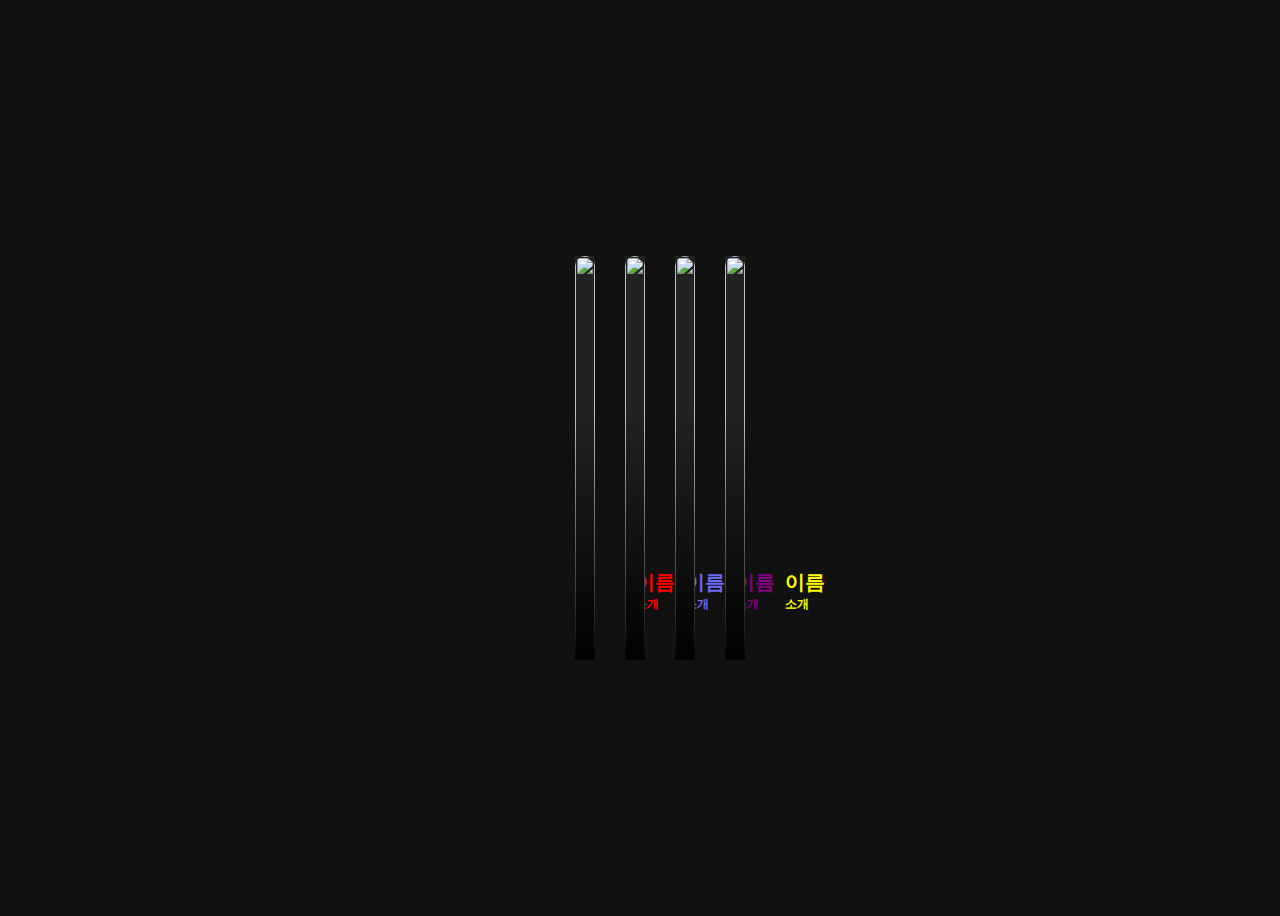
==== members.html @ 8a26c84e "rename: 팀원소개 -> members.html" ====
<!DOCTYPE html>
<html lang="en">
  <head>
    <meta charset="UTF-8" />
    <meta name="viewport" content="width=device-width, initial-scale=1.0" />
    <title>Document</title>
    <style>
      body {
        background-color: #111;
        color: #999;
      }

      .wrapper {
        display: flex;
        justify-content: center;
        align-items: center;
        height: 100vh;
      }

      .team {
        display: flex;
        justify-content: center;
        align-items: center;

        height: 500px;
      }

      .team-item {
        display: flex;
        justify-content: center;
        align-items: center;

        flex-basis: 500px;
        margin: 0 15px;

        transition: all 0.4s;
      }

      .team-item:hover {
        flex-basis: 1000px;
        margin: 0 20px;
      }

      .team-item img {
        width: 100%;
        border-radius: 15px;
        height: 400px;
      }

      .team-item:hover .profile-contents p {
        max-height: 250px;
      }

      .profile {
        background-color: #222;
        position: relative;
      }

      .profile:before {
        content: " ";
        /* Permalink - use to edit and share this gradient: https://colorzilla.com/gradient-editor/#000000+0,000000+100&0+0,0.95+100 */
        background: linear-gradient(
          to bottom,
          rgba(0, 0, 0, 0) 0%,
          rgba(0, 0, 0, 0.95) 100%
        );
        /* W3C, IE10+, FF16+, Chrome26+, Opera12+, Safari7+ */

        position: absolute;
        left: 0;
        right: 0;
        bottom: 0;
        height: 250px;
      }

      .profile-contents {
        position: absolute;

        bottom: 0;
        padding: 10px;
        display: flex;
        flex-direction: column;
        align-items: center;
        justify-content: center;
      }

      .profile-contents h2 {
        font-size: 20px;
      }

      .profile-contents h2 span {
        display: block;
        font-size: 12px;
      }

      .profile_red {
        color: red;
      }

      .profile_blue {
        color: rgb(106, 106, 248);
      }

      .profile_purple {
        color: purple;
      }

      .profile_yellow {
        color: yellow;
      }

      .profile-contents p {
        color: white;
        font-size: 10px;
        min-width: 140px;
        max-height: 0;
        overflow: hidden;
        transition: all 2s;
      }
    </style>
  </head>

  <body>
    <div class="wrapper">
      <ul class="team">
        <li class="team-item">
          <div class="profile profile_red">
            <img
              src="https://search.pstatic.net/common/?src=http%3A%2F%2Fimgnews.naver.net%2Fimage%2F5575%2F2020%2F07%2F23%2F0000124767_001_20200723104041438.jpg&type=sc960_832"
            />
            <div class="profile-contents">
              <h2>이름<span> 소개 </span></h2>
              <p>블라블라블라블라</p>
            </div>
          </div>
        </li>
        <li class="team-item">
          <div class="profile profile_blue">
            <img
              src="https://search.pstatic.net/common/?src=http%3A%2F%2Fimgnews.naver.net%2Fimage%2F5575%2F2020%2F07%2F23%2F0000124767_001_20200723104041438.jpg&type=sc960_832"
            />
            <div class="profile-contents">
              <h2>이름<span> 소개 </span></h2>
              <p>블라블라블라블라</p>
            </div>
          </div>
        </li>
        <li class="team-item">
          <div class="profile profile_purple">
            <img
              src="https://search.pstatic.net/common/?src=http%3A%2F%2Fimgnews.naver.net%2Fimage%2F5575%2F2020%2F07%2F23%2F0000124767_001_20200723104041438.jpg&type=sc960_832"
            />
            <div class="profile-contents">
              <h2>이름<span> 소개 </span></h2>
              <p>블라블라블라블라</p>
            </div>
          </div>
        </li>
        <li class="team-item">
          <div class="profile profile_yellow">
            <img
              src="https://search.pstatic.net/common/?src=http%3A%2F%2Fimgnews.naver.net%2Fimage%2F5575%2F2020%2F07%2F23%2F0000124767_001_20200723104041438.jpg&type=sc960_832"
            />
            <div class="profile-contents">
              <h2>이름<span> 소개 </span></h2>
              <p>블라블라블라블라</p>
            </div>
          </div>
        </li>
      </ul>
    </div>
  </body>
</html>
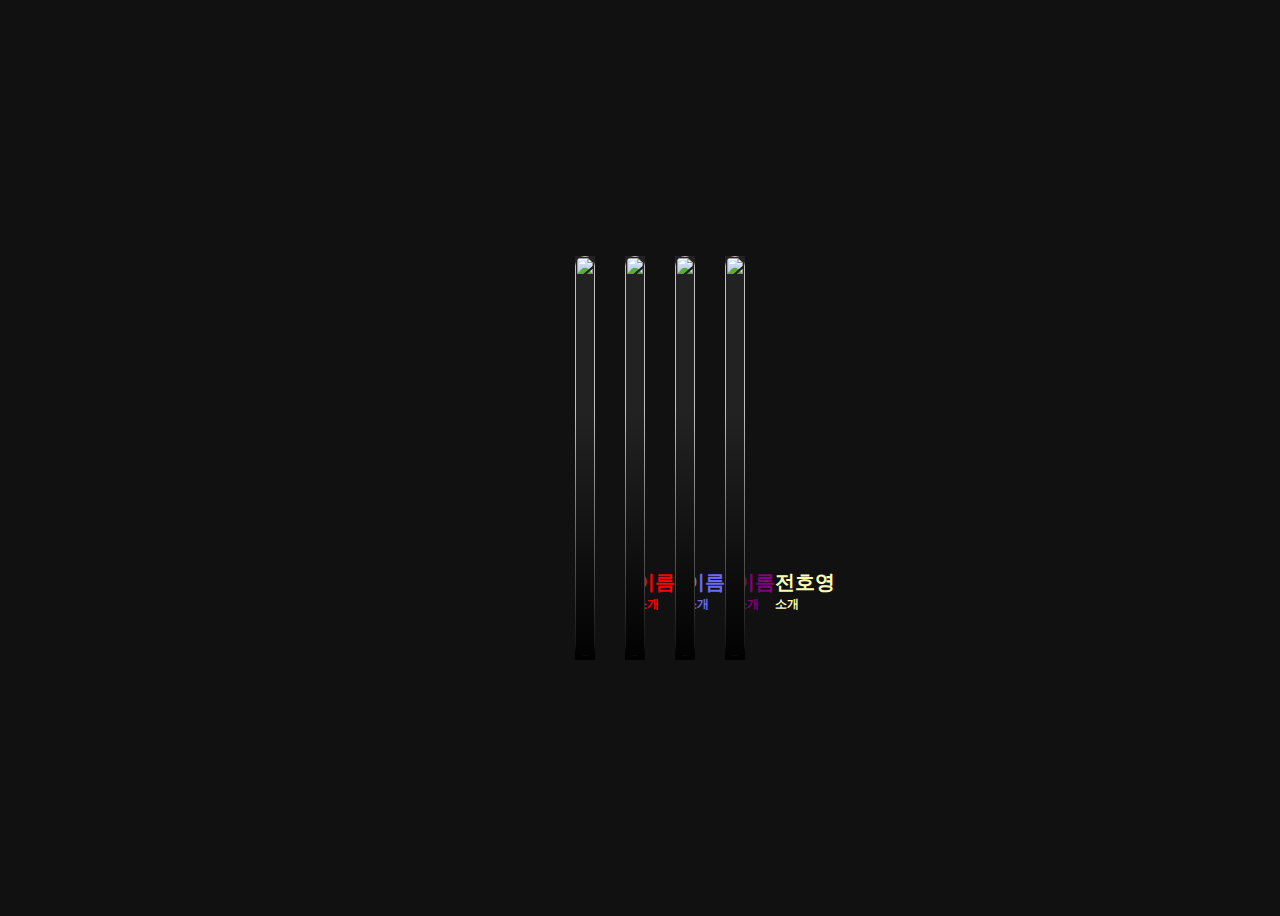
==== commit 7b0ad16a: "feat: member 소개 이름 색 변경 && 사진과 자기소개 페이지 link 연결" ====
--- a/members.html
+++ b/members.html
@@ -106,7 +106,7 @@
       }
 
       .profile_yellow {
-        color: yellow;
+        color: #fffcb4;
       }
 
       .profile-contents p {
@@ -157,15 +157,17 @@
           </div>
         </li>
         <li class="team-item">
-          <div class="profile profile_yellow">
-            <img
-              src="https://search.pstatic.net/common/?src=http%3A%2F%2Fimgnews.naver.net%2Fimage%2F5575%2F2020%2F07%2F23%2F0000124767_001_20200723104041438.jpg&type=sc960_832"
-            />
-            <div class="profile-contents">
-              <h2>이름<span> 소개 </span></h2>
-              <p>블라블라블라블라</p>
+          <a href="/hoyeong/hoyeong.html">
+            <div class="profile profile_yellow">
+              <img
+                src="https://search.pstatic.net/common/?src=http%3A%2F%2Fimgnews.naver.net%2Fimage%2F5575%2F2020%2F07%2F23%2F0000124767_001_20200723104041438.jpg&type=sc960_832"
+              />
+              <div class="profile-contents">
+                <h2>전호영<span> 소개 </span></h2>
+                <p>블라블라블라블라</p>
+              </div>
             </div>
-          </div>
+          </a>
         </li>
       </ul>
     </div>
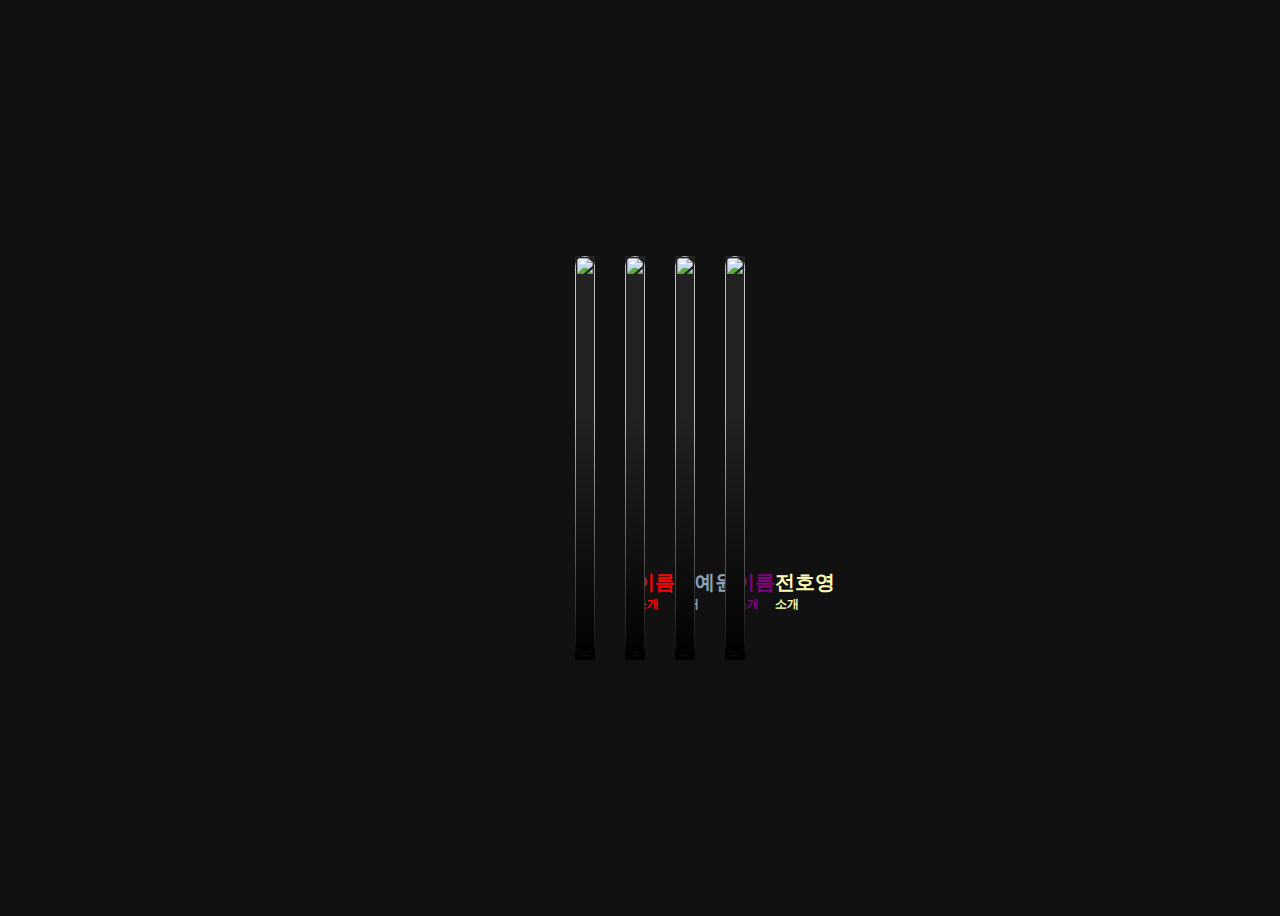
==== commit 03cc8893: "feat: member 소개 예원님 사진에 링크 추가" ====
--- a/members.html
+++ b/members.html
@@ -98,7 +98,7 @@
       }
 
       .profile_blue {
-        color: rgb(106, 106, 248);
+        color: #8ca2b4;
       }
 
       .profile_purple {
@@ -135,15 +135,17 @@
           </div>
         </li>
         <li class="team-item">
-          <div class="profile profile_blue">
-            <img
-              src="https://search.pstatic.net/common/?src=http%3A%2F%2Fimgnews.naver.net%2Fimage%2F5575%2F2020%2F07%2F23%2F0000124767_001_20200723104041438.jpg&type=sc960_832"
-            />
-            <div class="profile-contents">
-              <h2>이름<span> 소개 </span></h2>
-              <p>블라블라블라블라</p>
+          <a href="/yewon/index.html">
+            <div class="profile profile_blue">
+              <img
+                src="https://search.pstatic.net/common/?src=http%3A%2F%2Fimgnews.naver.net%2Fimage%2F5575%2F2020%2F07%2F23%2F0000124767_001_20200723104041438.jpg&type=sc960_832"
+              />
+              <div class="profile-contents">
+                <h2>이예원<span> 소개 </span></h2>
+                <p>블라블라블라블라</p>
+              </div>
             </div>
-          </div>
+          </a>
         </li>
         <li class="team-item">
           <div class="profile profile_purple">
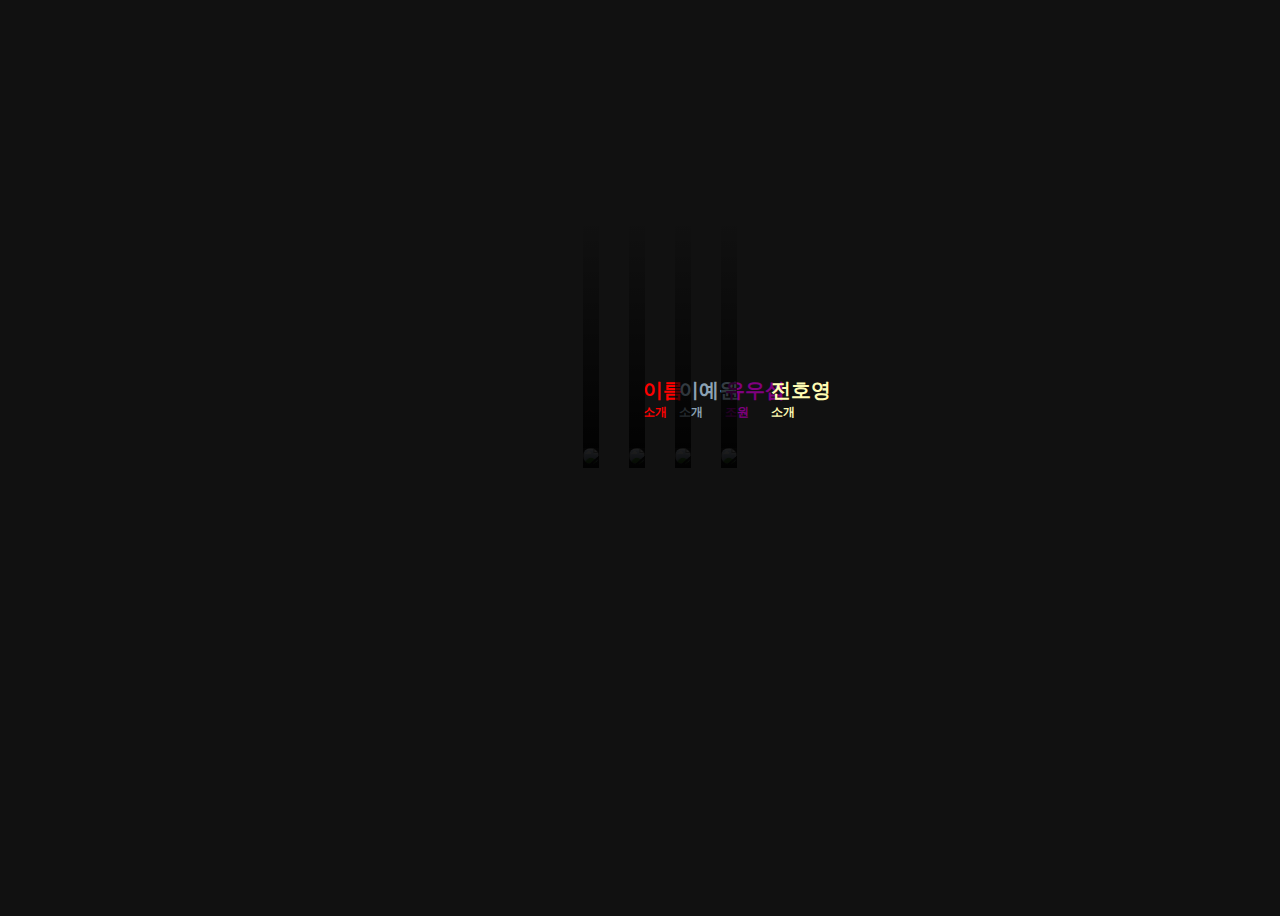
==== commit 7898dfc8: "수정feat 우섭" ====
--- a/members.html
+++ b/members.html
@@ -1,177 +1,178 @@
 <!DOCTYPE html>
 <html lang="en">
-  <head>
-    <meta charset="UTF-8" />
-    <meta name="viewport" content="width=device-width, initial-scale=1.0" />
-    <title>Document</title>
-    <style>
-      body {
-        background-color: #111;
-        color: #999;
-      }
 
-      .wrapper {
-        display: flex;
-        justify-content: center;
-        align-items: center;
-        height: 100vh;
-      }
+<head>
+  <meta charset="UTF-8" />
+  <meta name="viewport" content="width=device-width, initial-scale=1.0" />
+  <title>Document</title>
+  <style>
+    body {
+      background-color: #111;
+      color: #999;
+    }
 
-      .team {
-        display: flex;
-        justify-content: center;
-        align-items: center;
+    .wrapper {
+      display: flex;
+      justify-content: center;
+      align-items: center;
+      height: 100vh;
+    }
 
-        height: 500px;
-      }
+    .team {
+      display: flex;
+      justify-content: center;
+      align-items: center;
 
-      .team-item {
-        display: flex;
-        justify-content: center;
-        align-items: center;
+      height: 500px;
+    }
 
-        flex-basis: 500px;
-        margin: 0 15px;
+    .team-item {
+      display: flex;
+      justify-content: center;
+      align-items: center;
 
-        transition: all 0.4s;
-      }
+      flex-basis: 350px;
+      margin: 0 15px;
 
-      .team-item:hover {
-        flex-basis: 1000px;
-        margin: 0 20px;
-      }
+      transition: all 0.4s;
+      
+    }
 
-      .team-item img {
-        width: 100%;
-        border-radius: 15px;
-        height: 400px;
-      }
+    .team-item:hover {
+      flex-basis: 550px;
+      margin: 0 20px;
+      
+    }
 
-      .team-item:hover .profile-contents p {
-        max-height: 250px;
-      }
+    .team-item img {
+      width: 100%;
+    
+      border-radius: 15px;
+      height: auto;
+      
+    }
 
-      .profile {
-        background-color: #222;
-        position: relative;
-      }
+    .team-item:hover .profile-contents p {
+      max-height: 250px;
+    }
 
-      .profile:before {
-        content: " ";
-        /* Permalink - use to edit and share this gradient: https://colorzilla.com/gradient-editor/#000000+0,000000+100&0+0,0.95+100 */
-        background: linear-gradient(
-          to bottom,
+    .profile {
+      background-color: #222;
+      position: relative;
+    }
+
+    .profile:before {
+      content: " ";
+      /* Permalink - use to edit and share this gradient: https://colorzilla.com/gradient-editor/#000000+0,000000+100&0+0,0.95+100 */
+      background: linear-gradient(to bottom,
           rgba(0, 0, 0, 0) 0%,
-          rgba(0, 0, 0, 0.95) 100%
-        );
-        /* W3C, IE10+, FF16+, Chrome26+, Opera12+, Safari7+ */
+          rgba(0, 0, 0, 0.95) 100%);
+      /* W3C, IE10+, FF16+, Chrome26+, Opera12+, Safari7+ */
 
-        position: absolute;
-        left: 0;
-        right: 0;
-        bottom: 0;
-        height: 250px;
-      }
+      position: absolute;
+      left: 0;
+      right: 0;
+      bottom: 0;
+      height: 250px;
+    }
 
-      .profile-contents {
-        position: absolute;
+    .profile-contents {
+      position: absolute;
 
-        bottom: 0;
-        padding: 10px;
-        display: flex;
-        flex-direction: column;
-        align-items: center;
-        justify-content: center;
-      }
+      bottom: 0;
+      padding: 10px;
+      display: flex;
+      flex-direction: column;
+      align-items: center;
+      justify-content: center;
+    }
 
-      .profile-contents h2 {
-        font-size: 20px;
-      }
+    .profile-contents h2 {
+      font-size: 20px;
+    }
 
-      .profile-contents h2 span {
-        display: block;
-        font-size: 12px;
-      }
+    .profile-contents h2 span {
+      display: block;
+      font-size: 12px;
+    }
 
-      .profile_red {
-        color: red;
-      }
+    .profile_red {
+      color: red;
+    }
 
-      .profile_blue {
-        color: #8ca2b4;
-      }
+    .profile_blue {
+      color: #8ca2b4;
+    }
 
-      .profile_purple {
-        color: purple;
-      }
+    .profile_purple {
+      color: purple;
+    }
 
-      .profile_yellow {
-        color: #fffcb4;
-      }
+    .profile_yellow {
+      color: #fffcb4;
+    }
 
-      .profile-contents p {
-        color: white;
-        font-size: 10px;
-        min-width: 140px;
-        max-height: 0;
-        overflow: hidden;
-        transition: all 2s;
-      }
-    </style>
-  </head>
+    .profile-contents p {
+      color: white;
+      font-size: 10px;
+      min-width: 140px;
+      max-height: 0;
+      overflow: hidden;
+      transition: all 2s;
+    }
+  </style>
+</head>
 
-  <body>
-    <div class="wrapper">
-      <ul class="team">
-        <li class="team-item">
-          <div class="profile profile_red">
+<body>
+  <div class="wrapper">
+    <ul class="team">
+      <li class="team-item">
+        <div class="profile profile_red">
+          <img
+            src="https://search.pstatic.net/common/?src=http%3A%2F%2Fimgnews.naver.net%2Fimage%2F5575%2F2020%2F07%2F23%2F0000124767_001_20200723104041438.jpg&type=sc960_832" />
+          <div class="profile-contents">
+            <h2>이름<span> 소개 </span></h2>
+            <p>블라블라블라블라</p>
+          </div>
+        </div>
+      </li>
+      <li class="team-item">
+        <a href="/yewon/index.html">
+          <div class="profile profile_blue">
             <img
-              src="https://search.pstatic.net/common/?src=http%3A%2F%2Fimgnews.naver.net%2Fimage%2F5575%2F2020%2F07%2F23%2F0000124767_001_20200723104041438.jpg&type=sc960_832"
-            />
+              src="https://search.pstatic.net/common/?src=http%3A%2F%2Fimgnews.naver.net%2Fimage%2F5575%2F2020%2F07%2F23%2F0000124767_001_20200723104041438.jpg&type=sc960_832" />
             <div class="profile-contents">
-              <h2>이름<span> 소개 </span></h2>
+              <h2>이예원<span> 소개 </span></h2>
               <p>블라블라블라블라</p>
             </div>
           </div>
-        </li>
-        <li class="team-item">
-          <a href="/yewon/index.html">
-            <div class="profile profile_blue">
-              <img
-                src="https://search.pstatic.net/common/?src=http%3A%2F%2Fimgnews.naver.net%2Fimage%2F5575%2F2020%2F07%2F23%2F0000124767_001_20200723104041438.jpg&type=sc960_832"
-              />
-              <div class="profile-contents">
-                <h2>이예원<span> 소개 </span></h2>
-                <p>블라블라블라블라</p>
-              </div>
-            </div>
-          </a>
-        </li>
-        <li class="team-item">
+        </a>
+      </li>
+      <li class="team-item">
+        <a href="file:///C:/workspace/Introduce/wooseob/WOOSEOB.html">
           <div class="profile profile_purple">
             <img
-              src="https://search.pstatic.net/common/?src=http%3A%2F%2Fimgnews.naver.net%2Fimage%2F5575%2F2020%2F07%2F23%2F0000124767_001_20200723104041438.jpg&type=sc960_832"
-            />
+              src="https://postfiles.pstatic.net/MjAyMzEwMDVfMjI4/MDAxNjk2NDY3OTY4Mzc3.6dqmPcIUXjtVjGeSVOnWAJfb7Xh8EedzRbt8NM4mseEg.Qt_qubyXzP1iS4nU_W9kOOFVc-O5-2I_erM8OKsNhBsg.JPEG.dntjq5130/KakaoTalk_20231005_100043416.jpg?type=w966" />
             <div class="profile-contents">
-              <h2>이름<span> 소개 </span></h2>
+              <h2>유우섭<span> 조원 </span></h2>
+              <p>　</p>
+            </div>
+          </div>
+      </li>
+      <li class="team-item">
+        <a href="/hoyeong/hoyeong.html">
+          <div class="profile profile_yellow">
+            <img
+              src="https://search.pstatic.net/common/?src=http%3A%2F%2Fimgnews.naver.net%2Fimage%2F5575%2F2020%2F07%2F23%2F0000124767_001_20200723104041438.jpg&type=sc960_832" />
+            <div class="profile-contents">
+              <h2>전호영<span> 소개 </span></h2>
               <p>블라블라블라블라</p>
             </div>
           </div>
-        </li>
-        <li class="team-item">
-          <a href="/hoyeong/hoyeong.html">
-            <div class="profile profile_yellow">
-              <img
-                src="https://search.pstatic.net/common/?src=http%3A%2F%2Fimgnews.naver.net%2Fimage%2F5575%2F2020%2F07%2F23%2F0000124767_001_20200723104041438.jpg&type=sc960_832"
-              />
-              <div class="profile-contents">
-                <h2>전호영<span> 소개 </span></h2>
-                <p>블라블라블라블라</p>
-              </div>
-            </div>
-          </a>
-        </li>
-      </ul>
-    </div>
-  </body>
-</html>
+        </a>
+      </li>
+    </ul>
+  </div>
+</body>
+
+</html>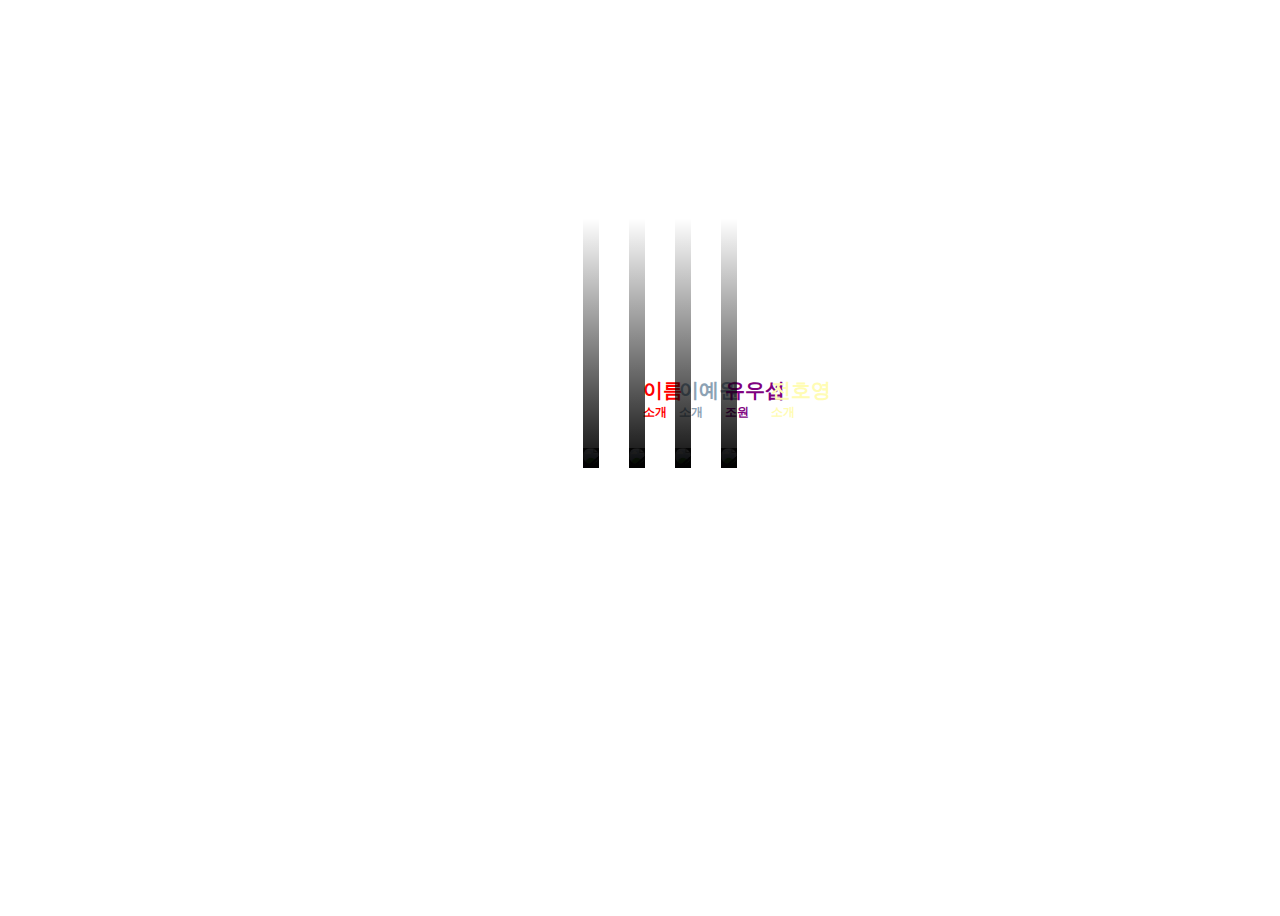
==== commit 9a9752be: "feat: index.html + members.html, css 파일 폴더로 정리" ====
--- a/members.html
+++ b/members.html
@@ -5,122 +5,7 @@
   <meta charset="UTF-8" />
   <meta name="viewport" content="width=device-width, initial-scale=1.0" />
   <title>Document</title>
-  <style>
-    body {
-      background-color: #111;
-      color: #999;
-    }
-
-    .wrapper {
-      display: flex;
-      justify-content: center;
-      align-items: center;
-      height: 100vh;
-    }
-
-    .team {
-      display: flex;
-      justify-content: center;
-      align-items: center;
-
-      height: 500px;
-    }
-
-    .team-item {
-      display: flex;
-      justify-content: center;
-      align-items: center;
-
-      flex-basis: 350px;
-      margin: 0 15px;
-
-      transition: all 0.4s;
-      
-    }
-
-    .team-item:hover {
-      flex-basis: 550px;
-      margin: 0 20px;
-      
-    }
-
-    .team-item img {
-      width: 100%;
-    
-      border-radius: 15px;
-      height: auto;
-      
-    }
-
-    .team-item:hover .profile-contents p {
-      max-height: 250px;
-    }
-
-    .profile {
-      background-color: #222;
-      position: relative;
-    }
-
-    .profile:before {
-      content: " ";
-      /* Permalink - use to edit and share this gradient: https://colorzilla.com/gradient-editor/#000000+0,000000+100&0+0,0.95+100 */
-      background: linear-gradient(to bottom,
-          rgba(0, 0, 0, 0) 0%,
-          rgba(0, 0, 0, 0.95) 100%);
-      /* W3C, IE10+, FF16+, Chrome26+, Opera12+, Safari7+ */
-
-      position: absolute;
-      left: 0;
-      right: 0;
-      bottom: 0;
-      height: 250px;
-    }
-
-    .profile-contents {
-      position: absolute;
-
-      bottom: 0;
-      padding: 10px;
-      display: flex;
-      flex-direction: column;
-      align-items: center;
-      justify-content: center;
-    }
-
-    .profile-contents h2 {
-      font-size: 20px;
-    }
-
-    .profile-contents h2 span {
-      display: block;
-      font-size: 12px;
-    }
-
-    .profile_red {
-      color: red;
-    }
-
-    .profile_blue {
-      color: #8ca2b4;
-    }
-
-    .profile_purple {
-      color: purple;
-    }
-
-    .profile_yellow {
-      color: #fffcb4;
-    }
-
-    .profile-contents p {
-      color: white;
-      font-size: 10px;
-      min-width: 140px;
-      max-height: 0;
-      overflow: hidden;
-      transition: all 2s;
-    }
-  </style>
+  <link rel="stylesheet" href="/css/members.css">
 </head>
 
 <body>
--- a/css/members.css
+++ b/css/members.css
@@ -0,0 +1,108 @@
+.wrapper {
+  display: flex;
+  justify-content: center;
+  align-items: center;
+  height: 100vh;
+}
+
+.team {
+  display: flex;
+  justify-content: center;
+  align-items: center;
+
+  height: 500px;
+}
+
+.team-item {
+  display: flex;
+  justify-content: center;
+  align-items: center;
+
+  flex-basis: 350px;
+  margin: 0 15px;
+
+  transition: all 0.4s;
+}
+
+.team-item:hover {
+  flex-basis: 550px;
+  margin: 0 20px;
+}
+
+.team-item img {
+  width: 100%;
+
+  border-radius: 15px;
+  height: auto;
+}
+
+.team-item:hover .profile-contents p {
+  max-height: 250px;
+}
+
+.profile {
+  background-color: #222;
+  position: relative;
+}
+
+.profile:before {
+  content: " ";
+  /* Permalink - use to edit and share this gradient: https://colorzilla.com/gradient-editor/#000000+0,000000+100&0+0,0.95+100 */
+  background: linear-gradient(
+    to bottom,
+    rgba(0, 0, 0, 0) 0%,
+    rgba(0, 0, 0, 0.95) 100%
+  );
+  /* W3C, IE10+, FF16+, Chrome26+, Opera12+, Safari7+ */
+
+  position: absolute;
+  left: 0;
+  right: 0;
+  bottom: 0;
+  height: 250px;
+}
+
+.profile-contents {
+  position: absolute;
+
+  bottom: 0;
+  padding: 10px;
+  display: flex;
+  flex-direction: column;
+  align-items: center;
+  justify-content: center;
+}
+
+.profile-contents h2 {
+  font-size: 20px;
+}
+
+.profile-contents h2 span {
+  display: block;
+  font-size: 12px;
+}
+
+.profile_red {
+  color: red;
+}
+
+.profile_blue {
+  color: #8ca2b4;
+}
+
+.profile_purple {
+  color: purple;
+}
+
+.profile_yellow {
+  color: #fffcb4;
+}
+
+.profile-contents p {
+  color: white;
+  font-size: 10px;
+  min-width: 140px;
+  max-height: 0;
+  overflow: hidden;
+  transition: all 2s;
+}
